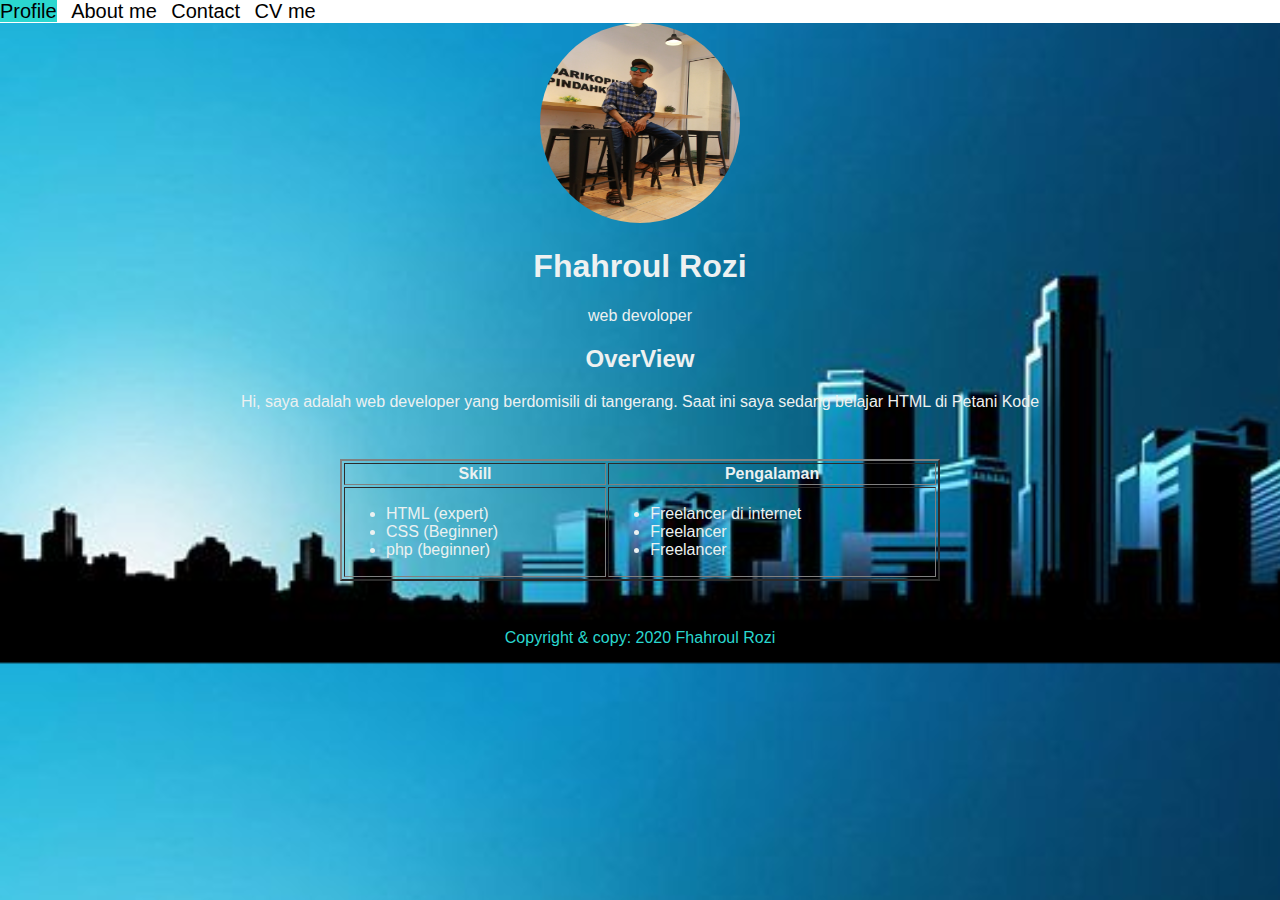
==== portofolio me/index.html @ 3d652afb "Add files via upload" ====
<!DOCTYPE html>
<html lang="en">
  <head>
    <meta charset="utf-8" />
    <meta nama="viewport" content="width=device-width, initial-scale=1.0" />
    <title>Fhahroul Rozi Personal Website</title>

    <link rel="shortcut icon" href="/favicon.ico" type="image/x-icon" />
    <link rel="icon" href="/favicon.ico" type="image/x-icon" />
  </head>

  <body>
    <style type="text/css">
      body {
        padding: 0;
        margin: 0;
        font-family: sans-serif;
        background-image: url(ooo.jpg);
        background-size: cover;
      }
      nav a {
        margin-right: 10px;
        font-size: 20px;
        text-decoration: none;
        background-color: white;
      }
      nav {
        background-color: white;
      }
      nav a:hover {
        background-color: #2ad7cf;
        color: white;
      }
      footer p {
        color: #2ad7cf;
      }
      .active {
        background-color: #2ad7cf;
        color: white;
      }
    </style>

    <nav>
      <a class="active" href="index.html" style="color: black">Profile</a>
      <a href="about.html" style="color: black">About me</a>
      <a href="contact.html" style="color: black">Contact</a>
      <a href="cv-fahrul.html" style="color: black">CV me</a>
    </nav>

    <header style="text-align: center">
      <img src="me.jpg" width="200" height="200" style="border-radius: 50%" />
      <h1 style="color: #eef1f1">Fhahroul Rozi</h1>
      <p style="color: #eef1f1">web devoloper</p>
    </header>

    <article style="color: #eef1f1; text-align: center">
      <h2>OverView</h2>
      <p>Hi, saya adalah web developer yang berdomisili di tangerang. Saat ini saya sedang belajar HTML di Petani Kode</p>
    </article>

    <div style="max-width: 600px; margin: 3em auto">
      <table style="color: #ebf1f1" border="2" width="100%">
        <thead>
          <tr>
            <th>Skill</th>
            <th>Pengalaman</th>
          </tr>
        </thead>
        <tbody>
          <tr>
            <td>
              <ul>
                <li>HTML (expert)</li>
                <li>CSS (Beginner)</li>
                <li>php (beginner)</li>
              </ul>
            </td>
            <td>
              <ul>
                <li>Freelancer di internet</li>
                <li>Freelancer</li>
                <li>Freelancer</li>
              </ul>
            </td>
          </tr>
        </tbody>
      </table>
    </div>

    <footer style="text-align: center">
      <p>Copyright & copy: 2020 Fhahroul Rozi</p>
    </footer>
  </body>
</html>
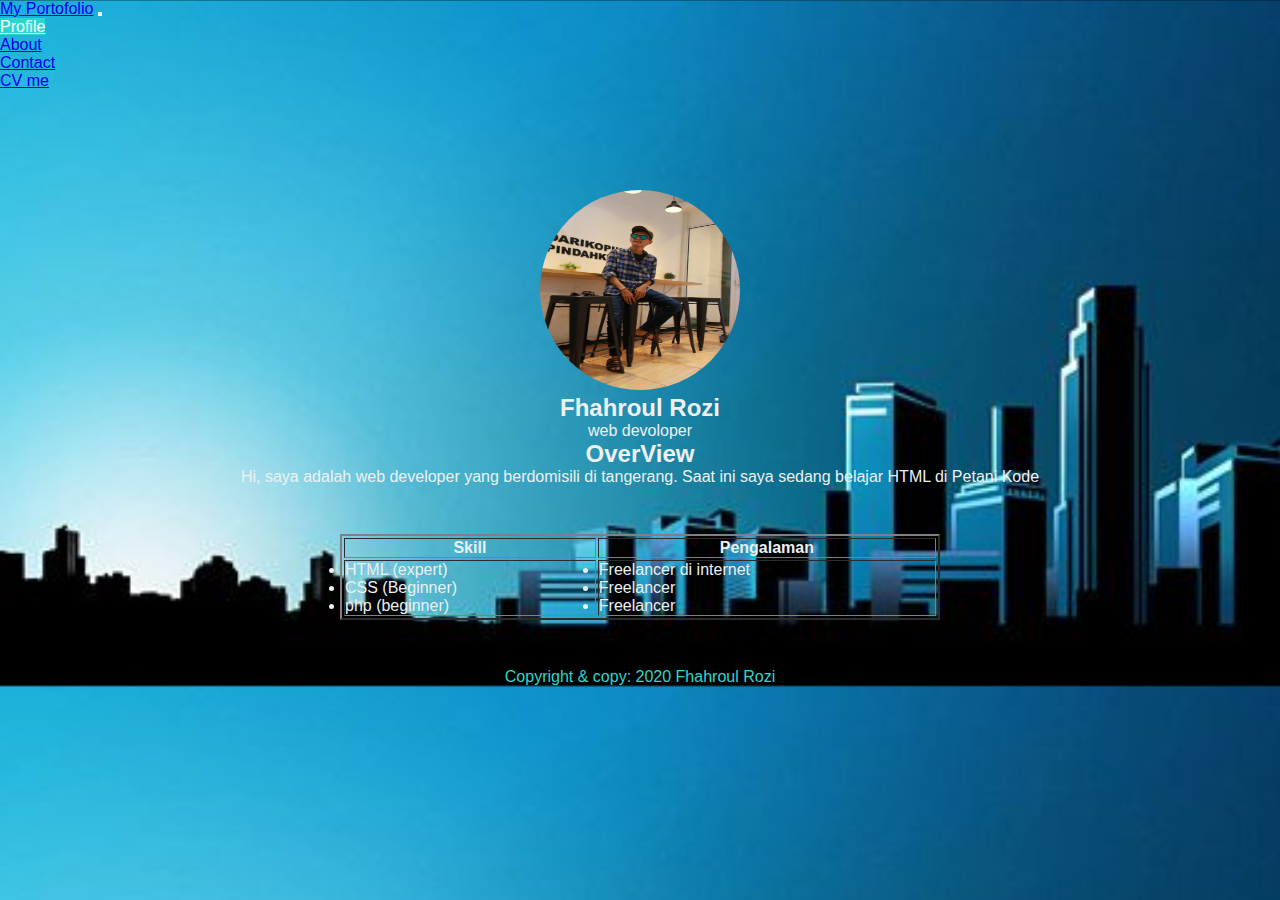
==== commit b35f1354: "Add files via upload" ====
--- a/portofolio me/index.html
+++ b/portofolio me/index.html
@@ -2,34 +2,33 @@
 <html lang="en">
   <head>
     <meta charset="utf-8" />
-    <meta nama="viewport" content="width=device-width, initial-scale=1.0" />
-    <title>Fhahroul Rozi Personal Website</title>
+    <meta name="viewport" content="width=device-width, initial-scale=1" />
 
-    <link rel="shortcut icon" href="/favicon.ico" type="image/x-icon" />
-    <link rel="icon" href="/favicon.ico" type="image/x-icon" />
+    <link href="https://cdn.jsdelivr.net/npm/bootstrap@5.0.2/dist/css/bootstrap.min.css" rel="stylesheet" integrity="sha384-EVSTQN3/azprG1Anm3QDgpJLIm9Nao0Yz1ztcQTwFspd3yD65VohhpuuCOmLASjC" crossorigin="anonymous" />
+
+    <link rel="stylesheet" href="https://cdn.jsdelivr.net/npm/bootstrap-icons@1.5.0/font/bootstrap-icons.css" />
+
+    <link rel="stylesheet" type="text/css" href="style.css" />
+
+    <title>my portfolio | fhahroul rozi</title>
   </head>
 
   <body>
     <style type="text/css">
+      * {
+        padding: 0;
+        margin: 0;
+        font-family: sans-serif;
+      }
+      .bodi {
+        margin-top: 100px;
+      }
       body {
         padding: 0;
         margin: 0;
         font-family: sans-serif;
         background-image: url(ooo.jpg);
         background-size: cover;
-      }
-      nav a {
-        margin-right: 10px;
-        font-size: 20px;
-        text-decoration: none;
-        background-color: white;
-      }
-      nav {
-        background-color: white;
-      }
-      nav a:hover {
-        background-color: #2ad7cf;
-        color: white;
       }
       footer p {
         color: #2ad7cf;
@@ -40,18 +39,39 @@
       }
     </style>
 
-    <nav>
-      <a class="active" href="index.html" style="color: black">Profile</a>
-      <a href="about.html" style="color: black">About me</a>
-      <a href="contact.html" style="color: black">Contact</a>
-      <a href="cv-fahrul.html" style="color: black">CV me</a>
-    </nav>
-
-    <header style="text-align: center">
-      <img src="me.jpg" width="200" height="200" style="border-radius: 50%" />
-      <h1 style="color: #eef1f1">Fhahroul Rozi</h1>
-      <p style="color: #eef1f1">web devoloper</p>
+    <header>
+      <nav class="navbar navbar-expand-lg navbar-dark bg-dark shadow navbar fixed-top">
+        <div class="container">
+          <a class="navbar-brand" href="#">My Portofolio</a>
+          <button class="navbar-toggler" type="button" data-bs-toggle="collapse" data-bs-target="#navbarNav" aria-controls="navbarNav" aria-expanded="false" aria-label="Toggle navigation">
+            <span class="navbar-toggler-icon"></span>
+          </button>
+          <div class="collapse navbar-collapse" id="navbarNav">
+            <ul class="navbar-nav ms-auto">
+              <li class="nav-item">
+                <a class="nav-link active" aria-current="page" href="index.html">Profile</a>
+              </li>
+              <li class="nav-item">
+                <a class="nav-link" href="about.html">About</a>
+              </li>
+              <li class="nav-item">
+                <a class="nav-link" href="contact.html">Contact</a>
+              </li>
+              <li class="nav-item">
+                <a class="nav-link" href="cv-fahrul.html">CV me</a>
+              </li>
+            </ul>
+          </div>
+        </div>
+      </nav>
     </header>
+    <div class="bodi">
+      <div style="text-align: center">
+        <img src="me.jpg" width="200" height="200" style="border-radius: 50%" />
+        <h2 style="color: #eef1f1">Fhahroul Rozi</h2>
+        <p style="color: #eef1f1">web devoloper</p>
+      </div>
+    </div>
 
     <article style="color: #eef1f1; text-align: center">
       <h2>OverView</h2>
